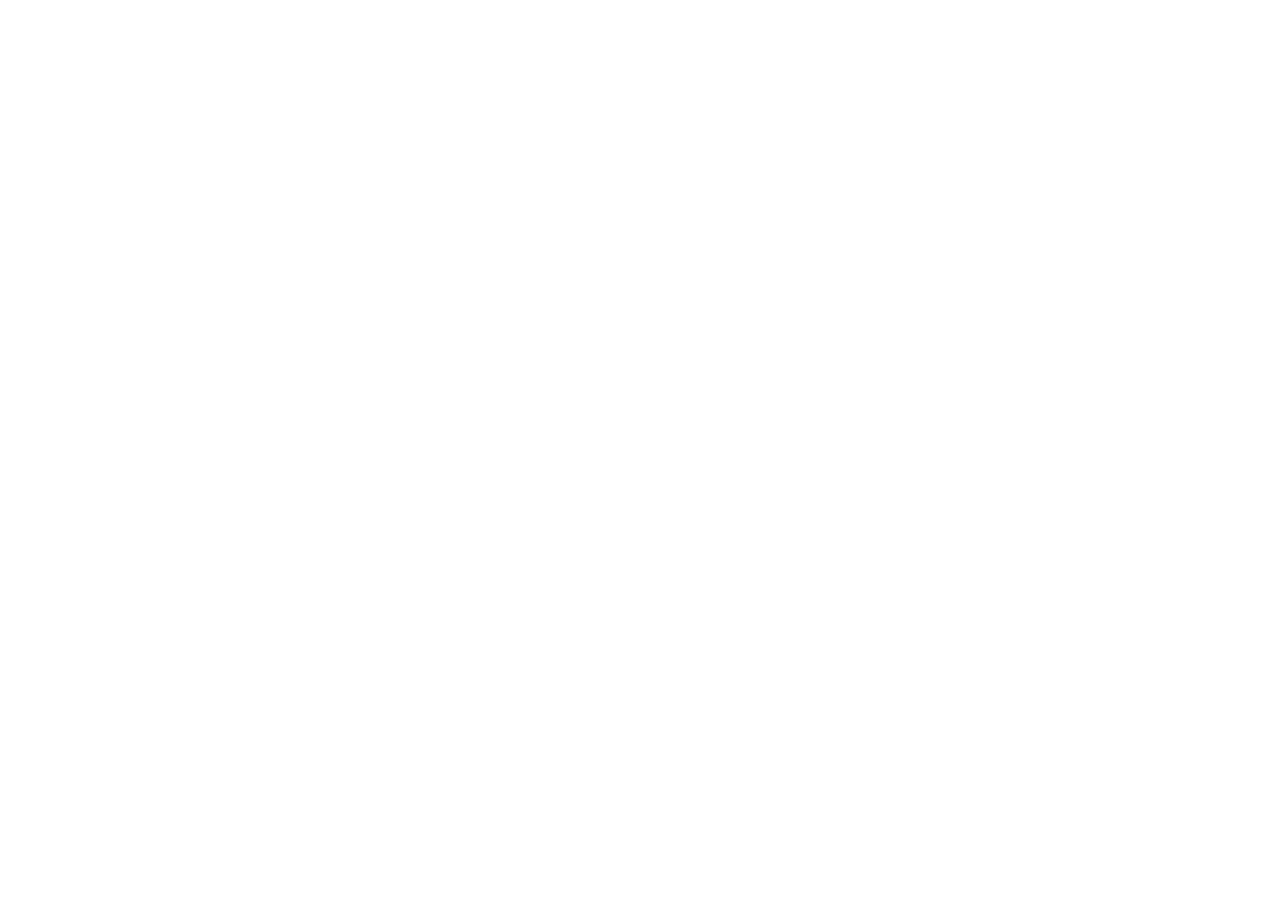
==== index.html @ e1b60e3f "Updates" ====
<!doctype html><html lang="ga"><head><meta charset="utf-8"/><meta name="viewport" content="width=device-width,initial-scale=1,minimum-scale=1"/><title>Foclach</title><link rel="manifest" href="https://lindakeating.github.io/foclach/manifest.json"><meta property="og:title" content="Foclach"><meta property="og:type" content="article"/><meta property="og:description" content="Cluiche Focal"><meta property="og:image" content="https://lindakeating.github.io/foclach/foclach-twitter.png"><meta property="og:url" content="https://lindakeating.github.io/foclach/"><meta name="twitter:card" content="summary_large_image"><meta name="twitter:card" content="summary_large_image"><meta name="twitter:site" content="@Linda_Keating"><meta name="twitter:creator" content="@Linda_Keating"><meta name="twitter:title" content="Foclach"><meta name="twitter:description" content="Cluiche focal"><meta name="twitter:image" content="https://lindakeating.github.io/foclach/foclach-twitter.png"><meta name="theme-color" content="#1A5F7A"/><link rel="apple-touch-icon" sizes="180x180" href="/foclach/apple-touch-icon.png"><link rel="icon" type="image/png" sizes="32x32" href="/foclach/favicon-16x16.png"><link rel="icon" type="image/png" sizes="16x16" href="/foclach/favicon-32x32.png"><link rel="mask-icon" href="/foclach/safari-pinned-tab.svg" color="#5bbad5"><meta name="msapplication-TileColor" content="#ffc40d"><meta name="msapplication-config" content="https://lindakeating.github.io/foclach/browserconfig.xml"/><link href="https://fonts.cdnfonts.com/css/futura?v=2" rel="stylesheet"><script defer="defer" data-domain="lindakeating.github.io/foclach/" src="https://plausible.io/js/plausible.js"></script><script src="https://cdnjs.cloudflare.com/ajax/libs/jquery/3.6.0/jquery.min.js"></script><script defer="defer" data-domain="lindakeating.github.io/foclach" src="https://plausible.io/js/plausible.js"></script><script type="text/javascript" src="https://www.teanglann.ie/cab/cab.js"></script><script defer="defer" src="/foclach/static/js/main.0610f108.js"></script><link href="/foclach/static/css/main.ec34e9f6.css" rel="stylesheet"></head><body><noscript>Caithfidh Javascript a bheith ag obair chun an suíomh seo a rith</noscript><div id="root"></div></body></html>
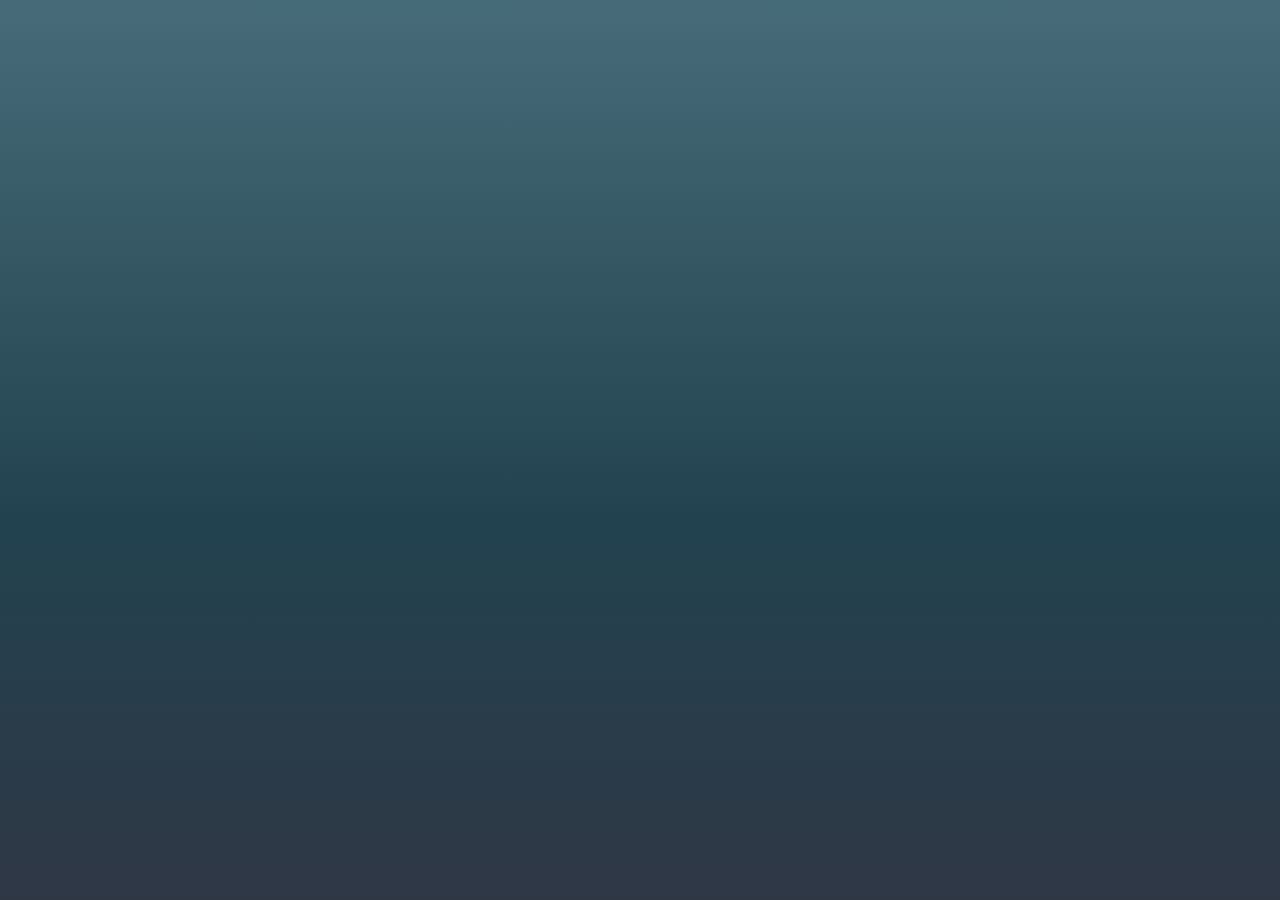
==== commit a38a892f: "Updates" ====
--- a/index.html
+++ b/index.html
@@ -1 +1 @@
-<!doctype html><html lang="ga"><head><meta charset="utf-8"/><meta name="viewport" content="width=device-width,initial-scale=1,minimum-scale=1"/><title>Foclach</title><link rel="manifest" href="https://lindakeating.github.io/foclach/manifest.json"><meta property="og:title" content="Foclach"><meta property="og:type" content="article"/><meta property="og:description" content="Cluiche Focal"><meta property="og:image" content="https://lindakeating.github.io/foclach/foclach-twitter.png"><meta property="og:url" content="https://lindakeating.github.io/foclach/"><meta name="twitter:card" content="summary_large_image"><meta name="twitter:card" content="summary_large_image"><meta name="twitter:site" content="@Linda_Keating"><meta name="twitter:creator" content="@Linda_Keating"><meta name="twitter:title" content="Foclach"><meta name="twitter:description" content="Cluiche focal"><meta name="twitter:image" content="https://lindakeating.github.io/foclach/foclach-twitter.png"><meta name="theme-color" content="#1A5F7A"/><link rel="apple-touch-icon" sizes="180x180" href="/foclach/apple-touch-icon.png"><link rel="icon" type="image/png" sizes="32x32" href="/foclach/favicon-16x16.png"><link rel="icon" type="image/png" sizes="16x16" href="/foclach/favicon-32x32.png"><link rel="mask-icon" href="/foclach/safari-pinned-tab.svg" color="#5bbad5"><meta name="msapplication-TileColor" content="#ffc40d"><meta name="msapplication-config" content="https://lindakeating.github.io/foclach/browserconfig.xml"/><link href="https://fonts.cdnfonts.com/css/futura?v=2" rel="stylesheet"><script defer="defer" data-domain="lindakeating.github.io/foclach/" src="https://plausible.io/js/plausible.js"></script><script src="https://cdnjs.cloudflare.com/ajax/libs/jquery/3.6.0/jquery.min.js"></script><script defer="defer" data-domain="lindakeating.github.io/foclach" src="https://plausible.io/js/plausible.js"></script><script type="text/javascript" src="https://www.teanglann.ie/cab/cab.js"></script><script defer="defer" src="/foclach/static/js/main.0610f108.js"></script><link href="/foclach/static/css/main.ec34e9f6.css" rel="stylesheet"></head><body><noscript>Caithfidh Javascript a bheith ag obair chun an suíomh seo a rith</noscript><div id="root"></div></body></html>+<!doctype html><html lang="ga"><head><meta charset="utf-8"/><meta name="viewport" content="width=device-width,initial-scale=1,minimum-scale=1"/><title>Foclach</title><link rel="manifest" href="/manifest.json"><meta property="og:title" content="Foclach"><meta property="og:type" content="article"/><meta property="og:description" content="Leagan Gaeilge den chluiche Wordle dar teideal Foclach"><meta property="og:image" content="https://lindakeating.github.io/foclach/foclach-twitter.png"><meta property="og:url" content="https://lindakeating.github.io/foclach/"><meta name="twitter:card" content="summary_large_image"><meta name="twitter:card" content="summary_large_image"><meta name="twitter:site" content="@Linda_Keating"><meta name="twitter:creator" content="@Linda_Keating"><meta name="twitter:title" content="Foclach"><meta name="twitter:description" content="Leagan Gaeilge den chluiche Wordle dar teideal Foclach"><meta name="twitter:image" content="https://lindakeating.github.io/foclach/foclach-twitter.png"><meta name="theme-color" content="#1A5F7A"/><link rel="apple-touch-icon" sizes="180x180" href="/apple-touch-icon.png"><link rel="icon" type="image/png" sizes="32x32" href="/favicon-16x16.png"><link rel="icon" type="image/png" sizes="16x16" href="/favicon-32x32.png"><link rel="mask-icon" href="/safari-pinned-tab.svg" color="#5bbad5"><meta name="msapplication-TileColor" content="#ffc40d"><meta name="msapplication-config" content="/browserconfig.xml"/><meta name="description" content="Leagan Gaeilge den chluiche Wordle dar teideal Foclach.  An Irish language version of the game Wordle. Original game created by Josh Wardle, adapted here to Gaeilge by Linda Keating"/><link href="https://fonts.cdnfonts.com/css/futura?v=2" rel="stylesheet"><script defer="defer" data-domain="lindakeating.github.io/foclach/" src="https://plausible.io/js/plausible.js"></script><script src="https://cdnjs.cloudflare.com/ajax/libs/jquery/3.6.0/jquery.min.js"></script><script defer="defer" data-domain="lindakeating.github.io/foclach" src="https://plausible.io/js/plausible.js"></script><script defer="defer" data-domain="foclach.com" src="https://plausible.io/js/plausible.js"></script><script type="text/javascript" src="https://www.teanglann.ie/cab/cab.js"></script><script defer="defer" src="./static/js/main.0e8b8aeb.js"></script><link href="./static/css/main.d2aabdbb.css" rel="stylesheet"></head><body><noscript>Caithfidh Javascript a bheith ag obair chun an suíomh seo a rith</noscript><div id="root"></div></body></html>--- a/static/css/main.d2aabdbb.css
+++ b/static/css/main.d2aabdbb.css
@@ -0,0 +1,5 @@
+@import url(https://fonts.googleapis.com/css2?family=Righteous&display=swap);@import url(https://fonts.cdnfonts.com/css/futura?v=2);
+/*
+! tailwindcss v3.0.1 | MIT License | https://tailwindcss.com
+*/*,:after,:before{border:0 solid;box-sizing:border-box}:after,:before{--tw-content:""}html{-webkit-text-size-adjust:100%;font-family:ui-sans-serif,system-ui,-apple-system,BlinkMacSystemFont,Segoe UI,Roboto,Helvetica Neue,Arial,Noto Sans,sans-serif,Apple Color Emoji,Segoe UI Emoji,Segoe UI Symbol,Noto Color Emoji;line-height:1.5;-moz-tab-size:4;tab-size:4}body{line-height:inherit;margin:0}hr{border-top-width:1px;color:inherit;height:0}abbr[title]{-webkit-text-decoration:underline dotted;text-decoration:underline dotted}h1,h2,h3,h4,h5,h6{font-size:inherit;font-weight:inherit}a{color:inherit;text-decoration:inherit}b,strong{font-weight:bolder}code,kbd,pre,samp{font-family:ui-monospace,SFMono-Regular,Menlo,Monaco,Consolas,Liberation Mono,Courier New,monospace;font-size:1em}small{font-size:80%}sub,sup{font-size:75%;line-height:0;position:relative;vertical-align:baseline}sub{bottom:-.25em}sup{top:-.5em}table{border-collapse:collapse;border-color:inherit;text-indent:0}button,input,optgroup,select,textarea{color:inherit;font-family:inherit;font-size:100%;line-height:inherit;margin:0;padding:0}button,select{text-transform:none}[type=button],[type=reset],[type=submit],button{-webkit-appearance:button;background-color:transparent;background-image:none}:-moz-focusring{outline:auto}:-moz-ui-invalid{box-shadow:none}progress{vertical-align:baseline}::-webkit-inner-spin-button,::-webkit-outer-spin-button{height:auto}[type=search]{-webkit-appearance:textfield;outline-offset:-2px}::-webkit-search-decoration{-webkit-appearance:none}::-webkit-file-upload-button{-webkit-appearance:button;font:inherit}summary{display:list-item}blockquote,dd,dl,figure,h1,h2,h3,h4,h5,h6,hr,p,pre{margin:0}fieldset{margin:0}fieldset,legend{padding:0}menu,ol,ul{list-style:none;margin:0;padding:0}textarea{resize:vertical}input::-webkit-input-placeholder,textarea::-webkit-input-placeholder{color:#9ca3af;opacity:1}input:-ms-input-placeholder,textarea:-ms-input-placeholder{color:#9ca3af;opacity:1}input::placeholder,textarea::placeholder{color:#9ca3af;opacity:1}[role=button],button{cursor:pointer}:disabled{cursor:default}audio,canvas,embed,iframe,img,object,svg,video{display:block;vertical-align:middle}img,video{height:auto;max-width:100%}[hidden]{display:none}.container{width:100%}@media (min-width:321px){.container{max-width:321px}}@media (min-width:475px){.container{max-width:475px}}@media (min-width:640px){.container{max-width:640px}}@media (min-width:768px){.container{max-width:768px}}@media (min-width:1024px){.container{max-width:1024px}}@media (min-width:1280px){.container{max-width:1280px}}@media (min-width:1536px){.container{max-width:1536px}}@font-face{font-family:Ranade;src:url(../../static/media/Ranade-Variable.bb177f94a709e8e8f396.ttf) format("ttf")}*,body{-webkit-font-smoothing:antialiased;-moz-osx-font-smoothing:grayscale;box-sizing:border-box;font-family:Ranade,-apple-system,BlinkMacSystemFont,Segoe UI,Roboto,Oxygen,Ubuntu,Cantarell,Fira Sans,Droid Sans,Helvetica Neue,sans-serif;margin:0}code{font-family:source-code-pro,Menlo,Monaco,Consolas,Courier New,monospace}#root,body,html{overscroll-behavior-y:none}#root,#root>div,body,html{height:100%}body{background:linear-gradient(0deg,#2f3745,#22424f 42%,rgba(70,107,120,.995));color:#fff}.h-fill{height:120vh;max-height:-webkit-fill-available}.font-righteous{font-family:Righteous,cursive}.letterTile{align-items:center;background-color:rgba(32,25,25,.6);border-radius:6px;color:#fff;display:inline-flex;font-size:2rem;font-weight:700;justify-content:center;line-height:2rem;vertical-align:middle}.keyboardButton,.letterTile{font-size:25px;font-weight:700}.keyboardButton{height:8vw;max-height:60px;width:10vw}.TomhasButton{min-width:100px;width:20vw}.letterTile{height:15vw;width:18%}.appContainer{display:flex;flex-direction:column;height:100%;margin:0 auto;max-width:500px;padding-left:16px;padding-right:16px}.shadow{box-shadow:inset 0 0 10px #666}body{background-color:#faebd7}.dark{color:#fff}a{-webkit-text-decoration:#0c0c0b underline;text-decoration:#0c0c0b underline}.dark a{-webkit-text-decoration:#faebd7 underline;text-decoration:#faebd7 underline}.gameStats,.keyboardContainer{height:140px;margin-bottom:.5rem;width:100%}.gameStats{display:flex;padding:12px}.stat{text-align:center;width:50%}.endGameButtons{align-items:center;display:flex;justify-content:space-around}.endGameButton{background-color:#c3ac14;border:1px solid transparent;border-radius:.25rem;color:#2f3745;font-size:1.2em;font-weight:700;padding:.375rem .75rem;width:inherit}.shareButton{background-color:grey;color:#fff;margin-right:16px}.shareButton:disabled{background-color:#80808045;color:#80808045}.number{font-size:xx-large}.keyboardRow{display:flex;margin:0 auto 8px;width:100%}.keyboardButton{-webkit-tap-highlight-color:rgba(0,0,0,.3);align-items:center;background-color:rgba(32,25,25,.6);border:0;border-radius:4px;color:#fff;cursor:pointer;display:flex;flex:1 1;font-family:inherit;font-size:x-large;font-weight:400;height:40px;justify-content:center;margin:0 6px 0 0;max-width:10%;padding:0;text-transform:lowercase;-webkit-user-select:none;-ms-user-select:none;user-select:none;width:30px}.rightLetterWrongPlace{background-color:#ba7a39;border:2px dashed #fff}.rightLetterRightPlace,.rightLetterWrongPlace{transition-duration:.5s;transition-property:"background-color" border}.rightLetterRightPlace{background-color:#6aaa64;border:2px solid #fff}.delay0{transition-delay:.5s}.delay1{transition-delay:1s}.delay2{transition-delay:1.5s}.delay3{transition-delay:2s}.delay4{transition-delay:2.5s}@-webkit-keyframes rightLetterRightPlace{0%{background-color:#6aaa64;border:2px solid #fff}}@keyframes rightLetterRightPlace{0%{background-color:#6aaa64;border:2px solid #fff}}@-webkit-keyframes rightLetterWrongPlace{0%{background-color:#ba7a39;border:2px dashed #fff}}@keyframes rightLetterWrongPlace{0%{background-color:#ba7a39;border:2px dashed #fff}}.wrongLetter{background-color:#9a9aa0;opacity:.8;transition-duration:.5s;transition-property:"background-color"}.invalidWordContainer{height:35px;max-width:344px;text-align:center}.submittedInvalidWord{-webkit-animation:shake-animation 4.72s ease;animation:shake-animation 4.72s ease;background-color:#715151;border-color:#532222;-webkit-transform-origin:50% 50%;transform-origin:50% 50%}.radio-btn{align-items:center;display:flex}.radio-btn input{margin-right:.5rem}@-webkit-keyframes shake-animation{0%{-webkit-transform:translate(0);transform:translate(0)}1.78571%{-webkit-transform:translate(5px);transform:translate(5px)}3.57143%{-webkit-transform:translate(0);transform:translate(0)}5.35714%{-webkit-transform:translate(5px);transform:translate(5px)}7.14286%{-webkit-transform:translate(0);transform:translate(0)}8.92857%{-webkit-transform:translate(5px);transform:translate(5px)}10.71429%{-webkit-transform:translate(0);transform:translate(0)}to{-webkit-transform:translate(0);transform:translate(0)}}@keyframes shake-animation{0%{-webkit-transform:translate(0);transform:translate(0)}1.78571%{-webkit-transform:translate(5px);transform:translate(5px)}3.57143%{-webkit-transform:translate(0);transform:translate(0)}5.35714%{-webkit-transform:translate(5px);transform:translate(5px)}7.14286%{-webkit-transform:translate(0);transform:translate(0)}8.92857%{-webkit-transform:translate(5px);transform:translate(5px)}10.71429%{-webkit-transform:translate(0);transform:translate(0)}to{-webkit-transform:translate(0);transform:translate(0)}}@-webkit-keyframes shake{0%{-webkit-transform:translate(10px)}20%{-webkit-transform:translate(-10px)}10%{-webkit-transform:translate(8px)}40%{-webkit-transform:translate(-8px)}50%{-webkit-transform:translate(4px)}60%{-webkit-transform:translate(-4px)}70%{-webkit-transform:translate(4px)}80%{-webkit-transform:translate(-2px)}0%{-webkit-transform:translate(2px)}to{-webkit-transform:translate(0)}}.icons{height:2rem;width:2rem}.appHeader{align-items:center;color:#fff;display:flex;height:72px;justify-content:space-between}.statisticIcon{margin-right:1rem}.siteTitle{color:#fff;font-family:Futura,sans-serif;font-size:3rem;font-weight:700}.gameContainer{align-items:center;display:flex;flex-grow:1;justify-content:center;overflow:hidden;overflow-y:scroll}.gameBoard{grid-gap:5px;background-color:rgba(32,25,25,.2);box-sizing:border-box;display:flex;flex-wrap:wrap;max-width:344px;padding-bottom:12px;padding-left:12px;padding-top:12px;width:90vw}.closeButton,.gitHubIcon{float:right;width:1.5em}.modalTitle{font-size:xx-large;margin-bottom:1em;text-align:center}.downloadAppContainer{margin-bottom:2em;margin-top:2em}.downloadTitle{font-size:large;margin-bottom:1em}.downloadBenefits{margin-left:1em}.downloadAppContainer .endGameButton,.infoModal-Container .endGameButton{margin-top:2em;width:100%}.infoModal-Rule{margin-bottom:1em}.gitHubLink{font-size:.8em;margin-top:3em}.endGameMode-StatisticNumber{-webkit-font-feature-settings:"pnum";font-feature-settings:"pnum";align-items:center;display:flex;font-size:36px;font-variant-numeric:proportional-nums;font-weight:400;justify-content:center;letter-spacing:.05em;text-align:center}.endGameMode-statisticContainer{flex:1 1;min-width:50%}.endGameModal-Header{align-items:baseline;display:flex;justify-content:space-between}.endGameModal-Header h1{padding-left:1rem}.endGameModal-Message{text-align:center}.endGameModal-Countdown,.endGameModal-Message,.endGameModal-ModeMessage,.endGameModal-Share,.endGameModal-Statistics,.endGameMode-GameModePicker{margin-bottom:2rem}.endGameMode-GameModePicker{padding-bottom:2rem}.radio-btn{padding-bottom:1rem}.endGameModal-Statistics{display:flex;flex-flow:wrap}.endGameMode-statisticContainer .label{align-items:center;display:flex;font-size:12px;justify-content:center;padding-left:1rem;padding-right:1rem;text-align:center}h1{font-size:16px;font-weight:700;letter-spacing:.5px;margin-bottom:10px;text-align:center;text-transform:uppercase}.CountdownTimer{-webkit-font-feature-settings:"pnum";font-feature-settings:"pnum";align-items:center;display:flex;font-size:36px;font-variant-numeric:proportional-nums;font-weight:400;justify-content:center;letter-spacing:.05em;text-align:center}.Toastify__toast-theme--light.infoToast{background:#4b7d8f;color:#fff}.is-flipped{-webkit-animation:column;animation:column;-webkit-animation-delay:5s;animation-delay:5s;-webkit-animation-duration:1s;animation-duration:1s}.is-flipped>span{-webkit-animation:column;animation:column}.is-flippedColumn0,.is-flippedColumn0>span{-webkit-animation:column;animation:column;-webkit-animation-delay:0s;animation-delay:0s;-webkit-animation-duration:.5s;animation-duration:.5s;-webkit-animation-timing-function:ease-in;animation-timing-function:ease-in}.is-flippedColumn1,.is-flippedColumn1>span{-webkit-animation:column;animation:column;-webkit-animation-delay:.5s;animation-delay:.5s;-webkit-animation-duration:.5s;animation-duration:.5s;-webkit-animation-timing-function:ease-in;animation-timing-function:ease-in}.is-flippedColumn2,.is-flippedColumn2>span{-webkit-animation:column;animation:column;-webkit-animation-delay:1s;animation-delay:1s;-webkit-animation-duration:.5s;animation-duration:.5s;-webkit-animation-timing-function:ease-in;animation-timing-function:ease-in}.is-flippedColumn3,.is-flippedColumn3>span{-webkit-animation:column;animation:column;-webkit-animation-delay:1.5s;animation-delay:1.5s;-webkit-animation-duration:.5s;animation-duration:.5s;-webkit-animation-timing-function:ease-in;animation-timing-function:ease-in}.is-flippedColumn4,.is-flippedColumn4>span{-webkit-animation:column;animation:column;-webkit-animation-delay:2s;animation-delay:2s;-webkit-animation-duration:.5s;animation-duration:.5s;-webkit-animation-timing-function:ease-in;animation-timing-function:ease-in}.is-flippedColumn5,.is-flippedColumn5>span{-webkit-animation:column;animation:column;-webkit-animation-delay:2.5s;animation-delay:2.5s;-webkit-animation-duration:.5s;animation-duration:.5s;-webkit-animation-timing-function:ease-in;animation-timing-function:ease-in}@-webkit-keyframes column{80%{-webkit-transform:rotateY(90deg);transform:rotateY(90deg)}}@keyframes column{80%{-webkit-transform:rotateY(90deg);transform:rotateY(90deg)}}@media (min-width:500px){.letterTile{max-height:60px;max-width:60px}.keyboardContainer{height:190px;margin:0 auto;max-width:600px}.keyboardButton{height:48px;width:40px}}@media (max-height:736px){.letterTile{height:14vw}.appHeader{height:40px}.siteTitle{font-size:2em}}:root{--toastify-color-light:#fff;--toastify-color-dark:#121212;--toastify-color-info:#3498db;--toastify-color-success:#07bc0c;--toastify-color-warning:#f1c40f;--toastify-color-error:#e74c3c;--toastify-color-transparent:hsla(0,0%,100%,.7);--toastify-icon-color-info:var(--toastify-color-info);--toastify-icon-color-success:var(--toastify-color-success);--toastify-icon-color-warning:var(--toastify-color-warning);--toastify-icon-color-error:var(--toastify-color-error);--toastify-toast-width:320px;--toastify-toast-background:#fff;--toastify-toast-min-height:64px;--toastify-toast-max-height:800px;--toastify-font-family:sans-serif;--toastify-z-index:9999;--toastify-text-color-light:#757575;--toastify-text-color-dark:#fff;--toastify-text-color-info:#fff;--toastify-text-color-success:#fff;--toastify-text-color-warning:#fff;--toastify-text-color-error:#fff;--toastify-spinner-color:#616161;--toastify-spinner-color-empty-area:#e0e0e0;--toastify-color-progress-light:linear-gradient(90deg,#4cd964,#5ac8fa,#007aff,#34aadc,#5856d6,#ff2d55);--toastify-color-progress-dark:#bb86fc;--toastify-color-progress-info:var(--toastify-color-info);--toastify-color-progress-success:var(--toastify-color-success);--toastify-color-progress-warning:var(--toastify-color-warning);--toastify-color-progress-error:var(--toastify-color-error)}.Toastify__toast-container{box-sizing:border-box;color:#fff;padding:4px;position:fixed;-webkit-transform:translate3d(0,0,9999 px);-webkit-transform:translate3d(0,0,var(--toastify-z-index) px);width:320px;width:var(--toastify-toast-width);z-index:9999;z-index:var(--toastify-z-index)}.Toastify__toast-container--top-left{left:1em;top:1em}.Toastify__toast-container--top-center{left:50%;top:1em;-webkit-transform:translateX(-50%);transform:translateX(-50%)}.Toastify__toast-container--top-right{right:1em;top:1em}.Toastify__toast-container--bottom-left{bottom:1em;left:1em}.Toastify__toast-container--bottom-center{bottom:1em;left:50%;-webkit-transform:translateX(-50%);transform:translateX(-50%)}.Toastify__toast-container--bottom-right{bottom:1em;right:1em}@media only screen and (max-width:480px){.Toastify__toast-container{left:0;margin:0;padding:0;width:100vw}.Toastify__toast-container--top-center,.Toastify__toast-container--top-left,.Toastify__toast-container--top-right{top:0;-webkit-transform:translateX(0);transform:translateX(0)}.Toastify__toast-container--bottom-center,.Toastify__toast-container--bottom-left,.Toastify__toast-container--bottom-right{bottom:0;-webkit-transform:translateX(0);transform:translateX(0)}.Toastify__toast-container--rtl{left:auto;right:0}}.Toastify__toast{border-radius:4px;box-shadow:0 1px 10px 0 rgba(0,0,0,.1),0 2px 15px 0 rgba(0,0,0,.05);box-sizing:border-box;cursor:pointer;direction:ltr;display:flex;font-family:sans-serif;font-family:var(--toastify-font-family);justify-content:space-between;margin-bottom:1rem;max-height:800px;max-height:var(--toastify-toast-max-height);min-height:64px;min-height:var(--toastify-toast-min-height);overflow:hidden;padding:8px;position:relative}.Toastify__toast--rtl{direction:rtl}.Toastify__toast-body{align-items:center;display:flex;flex:1 1 auto;margin:auto 0;padding:6px}.Toastify__toast-body>div:last-child{flex:1 1}.Toastify__toast-icon{-webkit-margin-end:10px;display:flex;flex-shrink:0;margin-inline-end:10px;width:20px}.Toastify--animate{-webkit-animation-duration:.7s;animation-duration:.7s;-webkit-animation-fill-mode:both;animation-fill-mode:both}.Toastify--animate-icon{-webkit-animation-duration:.3s;animation-duration:.3s;-webkit-animation-fill-mode:both;animation-fill-mode:both}@media only screen and (max-width:480px){.Toastify__toast{border-radius:0;margin-bottom:0}}.Toastify__toast-theme--dark{background:#121212;background:var(--toastify-color-dark);color:#fff;color:var(--toastify-text-color-dark)}.Toastify__toast-theme--colored.Toastify__toast--default,.Toastify__toast-theme--light{background:#fff;background:var(--toastify-color-light);color:#757575;color:var(--toastify-text-color-light)}.Toastify__toast-theme--colored.Toastify__toast--info{background:#3498db;background:var(--toastify-color-info);color:#fff;color:var(--toastify-text-color-info)}.Toastify__toast-theme--colored.Toastify__toast--success{background:#07bc0c;background:var(--toastify-color-success);color:#fff;color:var(--toastify-text-color-success)}.Toastify__toast-theme--colored.Toastify__toast--warning{background:#f1c40f;background:var(--toastify-color-warning);color:#fff;color:var(--toastify-text-color-warning)}.Toastify__toast-theme--colored.Toastify__toast--error{background:#e74c3c;background:var(--toastify-color-error);color:#fff;color:var(--toastify-text-color-error)}.Toastify__progress-bar-theme--light{background:linear-gradient(90deg,#4cd964,#5ac8fa,#007aff,#34aadc,#5856d6,#ff2d55);background:var(--toastify-color-progress-light)}.Toastify__progress-bar-theme--dark{background:#bb86fc;background:var(--toastify-color-progress-dark)}.Toastify__progress-bar--info{background:#3498db;background:var(--toastify-color-progress-info)}.Toastify__progress-bar--success{background:#07bc0c;background:var(--toastify-color-progress-success)}.Toastify__progress-bar--warning{background:#f1c40f;background:var(--toastify-color-progress-warning)}.Toastify__progress-bar--error{background:#e74c3c;background:var(--toastify-color-progress-error)}.Toastify__progress-bar-theme--colored.Toastify__progress-bar--error,.Toastify__progress-bar-theme--colored.Toastify__progress-bar--info,.Toastify__progress-bar-theme--colored.Toastify__progress-bar--success,.Toastify__progress-bar-theme--colored.Toastify__progress-bar--warning{background:hsla(0,0%,100%,.7);background:var(--toastify-color-transparent)}.Toastify__close-button{align-self:flex-start;background:transparent;border:none;color:#fff;cursor:pointer;opacity:.7;outline:none;padding:0;transition:.3s ease}.Toastify__close-button--light{color:#000;opacity:.3}.Toastify__close-button>svg{fill:currentColor;height:16px;width:14px}.Toastify__close-button:focus,.Toastify__close-button:hover{opacity:1}@-webkit-keyframes Toastify__trackProgress{0%{-webkit-transform:scaleX(1);transform:scaleX(1)}to{-webkit-transform:scaleX(0);transform:scaleX(0)}}@keyframes Toastify__trackProgress{0%{-webkit-transform:scaleX(1);transform:scaleX(1)}to{-webkit-transform:scaleX(0);transform:scaleX(0)}}.Toastify__progress-bar{bottom:0;height:5px;left:0;opacity:.7;position:absolute;-webkit-transform-origin:left;transform-origin:left;width:100%;z-index:9999;z-index:var(--toastify-z-index)}.Toastify__progress-bar--animated{-webkit-animation:Toastify__trackProgress linear 1 forwards;animation:Toastify__trackProgress linear 1 forwards}.Toastify__progress-bar--controlled{transition:-webkit-transform .2s;transition:transform .2s;transition:transform .2s,-webkit-transform .2s}.Toastify__progress-bar--rtl{left:auto;right:0;-webkit-transform-origin:right;transform-origin:right}.Toastify__spinner{-webkit-animation:Toastify__spin .65s linear infinite;animation:Toastify__spin .65s linear infinite;border:2px solid #e0e0e0;border-color:var(--toastify-spinner-color-empty-area);border-radius:100%;border-right:2px solid var(--toastify-spinner-color);box-sizing:border-box;height:20px;width:20px}@-webkit-keyframes Toastify__bounceInRight{0%,60%,75%,90%,to{-webkit-animation-timing-function:cubic-bezier(.215,.61,.355,1);animation-timing-function:cubic-bezier(.215,.61,.355,1)}0%{opacity:0;-webkit-transform:translate3d(3000px,0,0);transform:translate3d(3000px,0,0)}60%{opacity:1;-webkit-transform:translate3d(-25px,0,0);transform:translate3d(-25px,0,0)}75%{-webkit-transform:translate3d(10px,0,0);transform:translate3d(10px,0,0)}90%{-webkit-transform:translate3d(-5px,0,0);transform:translate3d(-5px,0,0)}to{-webkit-transform:none;transform:none}}@keyframes Toastify__bounceInRight{0%,60%,75%,90%,to{-webkit-animation-timing-function:cubic-bezier(.215,.61,.355,1);animation-timing-function:cubic-bezier(.215,.61,.355,1)}0%{opacity:0;-webkit-transform:translate3d(3000px,0,0);transform:translate3d(3000px,0,0)}60%{opacity:1;-webkit-transform:translate3d(-25px,0,0);transform:translate3d(-25px,0,0)}75%{-webkit-transform:translate3d(10px,0,0);transform:translate3d(10px,0,0)}90%{-webkit-transform:translate3d(-5px,0,0);transform:translate3d(-5px,0,0)}to{-webkit-transform:none;transform:none}}@-webkit-keyframes Toastify__bounceOutRight{20%{opacity:1;-webkit-transform:translate3d(-20px,0,0);transform:translate3d(-20px,0,0)}to{opacity:0;-webkit-transform:translate3d(2000px,0,0);transform:translate3d(2000px,0,0)}}@keyframes Toastify__bounceOutRight{20%{opacity:1;-webkit-transform:translate3d(-20px,0,0);transform:translate3d(-20px,0,0)}to{opacity:0;-webkit-transform:translate3d(2000px,0,0);transform:translate3d(2000px,0,0)}}@-webkit-keyframes Toastify__bounceInLeft{0%,60%,75%,90%,to{-webkit-animation-timing-function:cubic-bezier(.215,.61,.355,1);animation-timing-function:cubic-bezier(.215,.61,.355,1)}0%{opacity:0;-webkit-transform:translate3d(-3000px,0,0);transform:translate3d(-3000px,0,0)}60%{opacity:1;-webkit-transform:translate3d(25px,0,0);transform:translate3d(25px,0,0)}75%{-webkit-transform:translate3d(-10px,0,0);transform:translate3d(-10px,0,0)}90%{-webkit-transform:translate3d(5px,0,0);transform:translate3d(5px,0,0)}to{-webkit-transform:none;transform:none}}@keyframes Toastify__bounceInLeft{0%,60%,75%,90%,to{-webkit-animation-timing-function:cubic-bezier(.215,.61,.355,1);animation-timing-function:cubic-bezier(.215,.61,.355,1)}0%{opacity:0;-webkit-transform:translate3d(-3000px,0,0);transform:translate3d(-3000px,0,0)}60%{opacity:1;-webkit-transform:translate3d(25px,0,0);transform:translate3d(25px,0,0)}75%{-webkit-transform:translate3d(-10px,0,0);transform:translate3d(-10px,0,0)}90%{-webkit-transform:translate3d(5px,0,0);transform:translate3d(5px,0,0)}to{-webkit-transform:none;transform:none}}@-webkit-keyframes Toastify__bounceOutLeft{20%{opacity:1;-webkit-transform:translate3d(20px,0,0);transform:translate3d(20px,0,0)}to{opacity:0;-webkit-transform:translate3d(-2000px,0,0);transform:translate3d(-2000px,0,0)}}@keyframes Toastify__bounceOutLeft{20%{opacity:1;-webkit-transform:translate3d(20px,0,0);transform:translate3d(20px,0,0)}to{opacity:0;-webkit-transform:translate3d(-2000px,0,0);transform:translate3d(-2000px,0,0)}}@-webkit-keyframes Toastify__bounceInUp{0%,60%,75%,90%,to{-webkit-animation-timing-function:cubic-bezier(.215,.61,.355,1);animation-timing-function:cubic-bezier(.215,.61,.355,1)}0%{opacity:0;-webkit-transform:translate3d(0,3000px,0);transform:translate3d(0,3000px,0)}60%{opacity:1;-webkit-transform:translate3d(0,-20px,0);transform:translate3d(0,-20px,0)}75%{-webkit-transform:translate3d(0,10px,0);transform:translate3d(0,10px,0)}90%{-webkit-transform:translate3d(0,-5px,0);transform:translate3d(0,-5px,0)}to{-webkit-transform:translateZ(0);transform:translateZ(0)}}@keyframes Toastify__bounceInUp{0%,60%,75%,90%,to{-webkit-animation-timing-function:cubic-bezier(.215,.61,.355,1);animation-timing-function:cubic-bezier(.215,.61,.355,1)}0%{opacity:0;-webkit-transform:translate3d(0,3000px,0);transform:translate3d(0,3000px,0)}60%{opacity:1;-webkit-transform:translate3d(0,-20px,0);transform:translate3d(0,-20px,0)}75%{-webkit-transform:translate3d(0,10px,0);transform:translate3d(0,10px,0)}90%{-webkit-transform:translate3d(0,-5px,0);transform:translate3d(0,-5px,0)}to{-webkit-transform:translateZ(0);transform:translateZ(0)}}@-webkit-keyframes Toastify__bounceOutUp{20%{-webkit-transform:translate3d(0,-10px,0);transform:translate3d(0,-10px,0)}40%,45%{opacity:1;-webkit-transform:translate3d(0,20px,0);transform:translate3d(0,20px,0)}to{opacity:0;-webkit-transform:translate3d(0,-2000px,0);transform:translate3d(0,-2000px,0)}}@keyframes Toastify__bounceOutUp{20%{-webkit-transform:translate3d(0,-10px,0);transform:translate3d(0,-10px,0)}40%,45%{opacity:1;-webkit-transform:translate3d(0,20px,0);transform:translate3d(0,20px,0)}to{opacity:0;-webkit-transform:translate3d(0,-2000px,0);transform:translate3d(0,-2000px,0)}}@-webkit-keyframes Toastify__bounceInDown{0%,60%,75%,90%,to{-webkit-animation-timing-function:cubic-bezier(.215,.61,.355,1);animation-timing-function:cubic-bezier(.215,.61,.355,1)}0%{opacity:0;-webkit-transform:translate3d(0,-3000px,0);transform:translate3d(0,-3000px,0)}60%{opacity:1;-webkit-transform:translate3d(0,25px,0);transform:translate3d(0,25px,0)}75%{-webkit-transform:translate3d(0,-10px,0);transform:translate3d(0,-10px,0)}90%{-webkit-transform:translate3d(0,5px,0);transform:translate3d(0,5px,0)}to{-webkit-transform:none;transform:none}}@keyframes Toastify__bounceInDown{0%,60%,75%,90%,to{-webkit-animation-timing-function:cubic-bezier(.215,.61,.355,1);animation-timing-function:cubic-bezier(.215,.61,.355,1)}0%{opacity:0;-webkit-transform:translate3d(0,-3000px,0);transform:translate3d(0,-3000px,0)}60%{opacity:1;-webkit-transform:translate3d(0,25px,0);transform:translate3d(0,25px,0)}75%{-webkit-transform:translate3d(0,-10px,0);transform:translate3d(0,-10px,0)}90%{-webkit-transform:translate3d(0,5px,0);transform:translate3d(0,5px,0)}to{-webkit-transform:none;transform:none}}@-webkit-keyframes Toastify__bounceOutDown{20%{-webkit-transform:translate3d(0,10px,0);transform:translate3d(0,10px,0)}40%,45%{opacity:1;-webkit-transform:translate3d(0,-20px,0);transform:translate3d(0,-20px,0)}to{opacity:0;-webkit-transform:translate3d(0,2000px,0);transform:translate3d(0,2000px,0)}}@keyframes Toastify__bounceOutDown{20%{-webkit-transform:translate3d(0,10px,0);transform:translate3d(0,10px,0)}40%,45%{opacity:1;-webkit-transform:translate3d(0,-20px,0);transform:translate3d(0,-20px,0)}to{opacity:0;-webkit-transform:translate3d(0,2000px,0);transform:translate3d(0,2000px,0)}}.Toastify__bounce-enter--bottom-left,.Toastify__bounce-enter--top-left{-webkit-animation-name:Toastify__bounceInLeft;animation-name:Toastify__bounceInLeft}.Toastify__bounce-enter--bottom-right,.Toastify__bounce-enter--top-right{-webkit-animation-name:Toastify__bounceInRight;animation-name:Toastify__bounceInRight}.Toastify__bounce-enter--top-center{-webkit-animation-name:Toastify__bounceInDown;animation-name:Toastify__bounceInDown}.Toastify__bounce-enter--bottom-center{-webkit-animation-name:Toastify__bounceInUp;animation-name:Toastify__bounceInUp}.Toastify__bounce-exit--bottom-left,.Toastify__bounce-exit--top-left{-webkit-animation-name:Toastify__bounceOutLeft;animation-name:Toastify__bounceOutLeft}.Toastify__bounce-exit--bottom-right,.Toastify__bounce-exit--top-right{-webkit-animation-name:Toastify__bounceOutRight;animation-name:Toastify__bounceOutRight}.Toastify__bounce-exit--top-center{-webkit-animation-name:Toastify__bounceOutUp;animation-name:Toastify__bounceOutUp}.Toastify__bounce-exit--bottom-center{-webkit-animation-name:Toastify__bounceOutDown;animation-name:Toastify__bounceOutDown}@-webkit-keyframes Toastify__zoomIn{0%{opacity:0;-webkit-transform:scale3d(.3,.3,.3);transform:scale3d(.3,.3,.3)}50%{opacity:1}}@keyframes Toastify__zoomIn{0%{opacity:0;-webkit-transform:scale3d(.3,.3,.3);transform:scale3d(.3,.3,.3)}50%{opacity:1}}@-webkit-keyframes Toastify__zoomOut{0%{opacity:1}50%{opacity:0;-webkit-transform:scale3d(.3,.3,.3);transform:scale3d(.3,.3,.3)}to{opacity:0}}@keyframes Toastify__zoomOut{0%{opacity:1}50%{opacity:0;-webkit-transform:scale3d(.3,.3,.3);transform:scale3d(.3,.3,.3)}to{opacity:0}}.Toastify__zoom-enter{-webkit-animation-name:Toastify__zoomIn;animation-name:Toastify__zoomIn}.Toastify__zoom-exit{-webkit-animation-name:Toastify__zoomOut;animation-name:Toastify__zoomOut}@-webkit-keyframes Toastify__flipIn{0%{-webkit-animation-timing-function:ease-in;animation-timing-function:ease-in;opacity:0;-webkit-transform:perspective(400px) rotateX(90deg);transform:perspective(400px) rotateX(90deg)}40%{-webkit-animation-timing-function:ease-in;animation-timing-function:ease-in;-webkit-transform:perspective(400px) rotateX(-20deg);transform:perspective(400px) rotateX(-20deg)}60%{opacity:1;-webkit-transform:perspective(400px) rotateX(10deg);transform:perspective(400px) rotateX(10deg)}80%{-webkit-transform:perspective(400px) rotateX(-5deg);transform:perspective(400px) rotateX(-5deg)}to{-webkit-transform:perspective(400px);transform:perspective(400px)}}@keyframes Toastify__flipIn{0%{-webkit-animation-timing-function:ease-in;animation-timing-function:ease-in;opacity:0;-webkit-transform:perspective(400px) rotateX(90deg);transform:perspective(400px) rotateX(90deg)}40%{-webkit-animation-timing-function:ease-in;animation-timing-function:ease-in;-webkit-transform:perspective(400px) rotateX(-20deg);transform:perspective(400px) rotateX(-20deg)}60%{opacity:1;-webkit-transform:perspective(400px) rotateX(10deg);transform:perspective(400px) rotateX(10deg)}80%{-webkit-transform:perspective(400px) rotateX(-5deg);transform:perspective(400px) rotateX(-5deg)}to{-webkit-transform:perspective(400px);transform:perspective(400px)}}@-webkit-keyframes Toastify__flipOut{0%{-webkit-transform:perspective(400px);transform:perspective(400px)}30%{opacity:1;-webkit-transform:perspective(400px) rotateX(-20deg);transform:perspective(400px) rotateX(-20deg)}to{opacity:0;-webkit-transform:perspective(400px) rotateX(90deg);transform:perspective(400px) rotateX(90deg)}}@keyframes Toastify__flipOut{0%{-webkit-transform:perspective(400px);transform:perspective(400px)}30%{opacity:1;-webkit-transform:perspective(400px) rotateX(-20deg);transform:perspective(400px) rotateX(-20deg)}to{opacity:0;-webkit-transform:perspective(400px) rotateX(90deg);transform:perspective(400px) rotateX(90deg)}}.Toastify__flip-enter{-webkit-animation-name:Toastify__flipIn;animation-name:Toastify__flipIn}.Toastify__flip-exit{-webkit-animation-name:Toastify__flipOut;animation-name:Toastify__flipOut}@-webkit-keyframes Toastify__slideInRight{0%{-webkit-transform:translate3d(110%,0,0);transform:translate3d(110%,0,0);visibility:visible}to{-webkit-transform:translateZ(0);transform:translateZ(0)}}@keyframes Toastify__slideInRight{0%{-webkit-transform:translate3d(110%,0,0);transform:translate3d(110%,0,0);visibility:visible}to{-webkit-transform:translateZ(0);transform:translateZ(0)}}@-webkit-keyframes Toastify__slideInLeft{0%{-webkit-transform:translate3d(-110%,0,0);transform:translate3d(-110%,0,0);visibility:visible}to{-webkit-transform:translateZ(0);transform:translateZ(0)}}@keyframes Toastify__slideInLeft{0%{-webkit-transform:translate3d(-110%,0,0);transform:translate3d(-110%,0,0);visibility:visible}to{-webkit-transform:translateZ(0);transform:translateZ(0)}}@-webkit-keyframes Toastify__slideInUp{0%{-webkit-transform:translate3d(0,110%,0);transform:translate3d(0,110%,0);visibility:visible}to{-webkit-transform:translateZ(0);transform:translateZ(0)}}@keyframes Toastify__slideInUp{0%{-webkit-transform:translate3d(0,110%,0);transform:translate3d(0,110%,0);visibility:visible}to{-webkit-transform:translateZ(0);transform:translateZ(0)}}@-webkit-keyframes Toastify__slideInDown{0%{-webkit-transform:translate3d(0,-110%,0);transform:translate3d(0,-110%,0);visibility:visible}to{-webkit-transform:translateZ(0);transform:translateZ(0)}}@keyframes Toastify__slideInDown{0%{-webkit-transform:translate3d(0,-110%,0);transform:translate3d(0,-110%,0);visibility:visible}to{-webkit-transform:translateZ(0);transform:translateZ(0)}}@-webkit-keyframes Toastify__slideOutRight{0%{-webkit-transform:translateZ(0);transform:translateZ(0)}to{-webkit-transform:translate3d(110%,0,0);transform:translate3d(110%,0,0);visibility:hidden}}@keyframes Toastify__slideOutRight{0%{-webkit-transform:translateZ(0);transform:translateZ(0)}to{-webkit-transform:translate3d(110%,0,0);transform:translate3d(110%,0,0);visibility:hidden}}@-webkit-keyframes Toastify__slideOutLeft{0%{-webkit-transform:translateZ(0);transform:translateZ(0)}to{-webkit-transform:translate3d(-110%,0,0);transform:translate3d(-110%,0,0);visibility:hidden}}@keyframes Toastify__slideOutLeft{0%{-webkit-transform:translateZ(0);transform:translateZ(0)}to{-webkit-transform:translate3d(-110%,0,0);transform:translate3d(-110%,0,0);visibility:hidden}}@-webkit-keyframes Toastify__slideOutDown{0%{-webkit-transform:translateZ(0);transform:translateZ(0)}to{-webkit-transform:translate3d(0,500px,0);transform:translate3d(0,500px,0);visibility:hidden}}@keyframes Toastify__slideOutDown{0%{-webkit-transform:translateZ(0);transform:translateZ(0)}to{-webkit-transform:translate3d(0,500px,0);transform:translate3d(0,500px,0);visibility:hidden}}@-webkit-keyframes Toastify__slideOutUp{0%{-webkit-transform:translateZ(0);transform:translateZ(0)}to{-webkit-transform:translate3d(0,-500px,0);transform:translate3d(0,-500px,0);visibility:hidden}}@keyframes Toastify__slideOutUp{0%{-webkit-transform:translateZ(0);transform:translateZ(0)}to{-webkit-transform:translate3d(0,-500px,0);transform:translate3d(0,-500px,0);visibility:hidden}}.Toastify__slide-enter--bottom-left,.Toastify__slide-enter--top-left{-webkit-animation-name:Toastify__slideInLeft;animation-name:Toastify__slideInLeft}.Toastify__slide-enter--bottom-right,.Toastify__slide-enter--top-right{-webkit-animation-name:Toastify__slideInRight;animation-name:Toastify__slideInRight}.Toastify__slide-enter--top-center{-webkit-animation-name:Toastify__slideInDown;animation-name:Toastify__slideInDown}.Toastify__slide-enter--bottom-center{-webkit-animation-name:Toastify__slideInUp;animation-name:Toastify__slideInUp}.Toastify__slide-exit--bottom-left,.Toastify__slide-exit--top-left{-webkit-animation-name:Toastify__slideOutLeft;animation-name:Toastify__slideOutLeft}.Toastify__slide-exit--bottom-right,.Toastify__slide-exit--top-right{-webkit-animation-name:Toastify__slideOutRight;animation-name:Toastify__slideOutRight}.Toastify__slide-exit--top-center{-webkit-animation-name:Toastify__slideOutUp;animation-name:Toastify__slideOutUp}.Toastify__slide-exit--bottom-center{-webkit-animation-name:Toastify__slideOutDown;animation-name:Toastify__slideOutDown}@-webkit-keyframes Toastify__spin{0%{-webkit-transform:rotate(0deg);transform:rotate(0deg)}to{-webkit-transform:rotate(1turn);transform:rotate(1turn)}}@keyframes Toastify__spin{0%{-webkit-transform:rotate(0deg);transform:rotate(0deg)}to{-webkit-transform:rotate(1turn);transform:rotate(1turn)}}
+/*# sourceMappingURL=main.d2aabdbb.css.map*/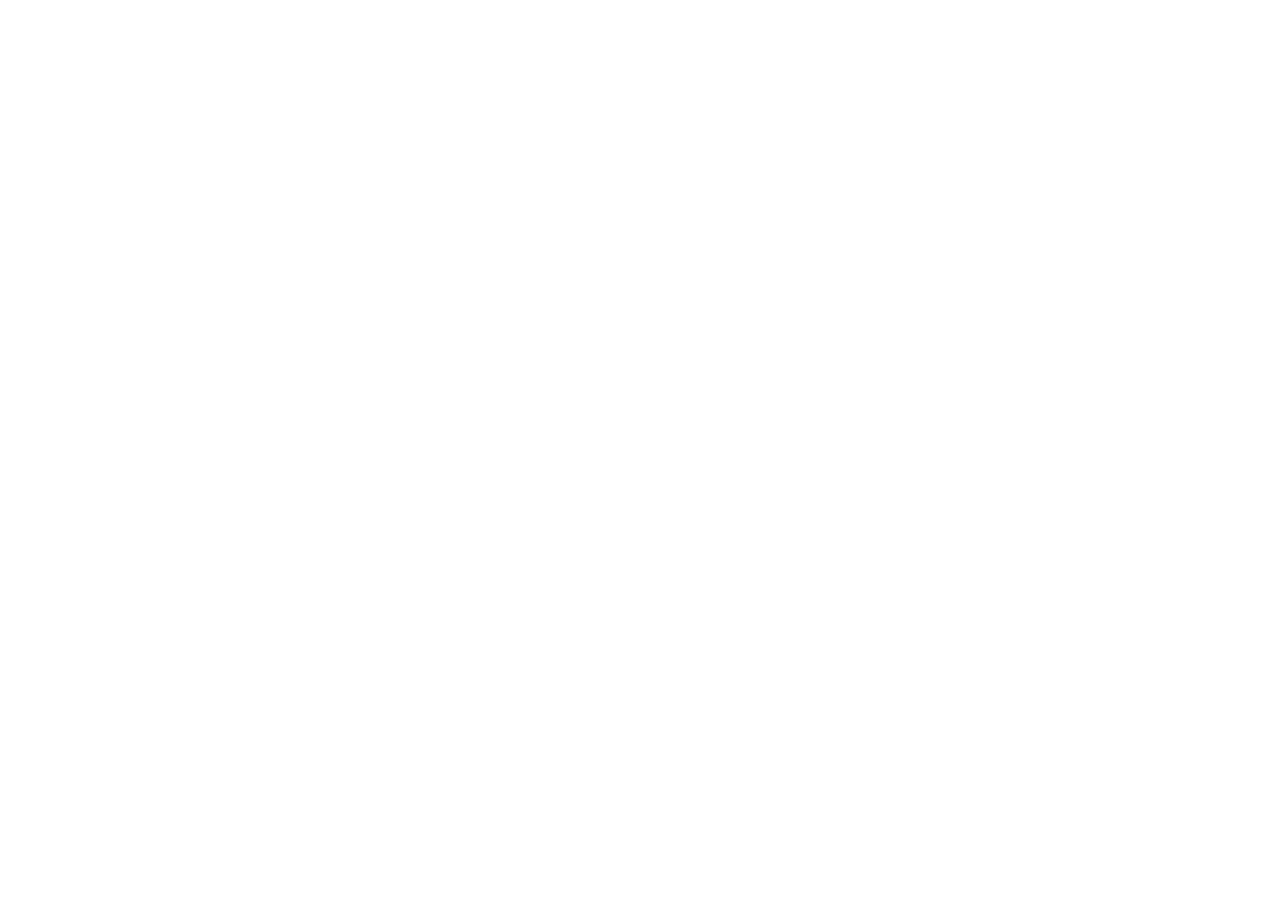
==== commit ccf838f9: "Updates" ====
--- a/index.html
+++ b/index.html
@@ -1 +1 @@
-<!doctype html><html lang="ga"><head><meta charset="utf-8"/><meta name="viewport" content="width=device-width,initial-scale=1,minimum-scale=1"/><title>Foclach</title><link rel="manifest" href="/manifest.json"><meta property="og:title" content="Foclach"><meta property="og:type" content="article"/><meta property="og:description" content="Leagan Gaeilge den chluiche Wordle dar teideal Foclach"><meta property="og:image" content="https://lindakeating.github.io/foclach/foclach-twitter.png"><meta property="og:url" content="https://lindakeating.github.io/foclach/"><meta name="twitter:card" content="summary_large_image"><meta name="twitter:card" content="summary_large_image"><meta name="twitter:site" content="@Linda_Keating"><meta name="twitter:creator" content="@Linda_Keating"><meta name="twitter:title" content="Foclach"><meta name="twitter:description" content="Leagan Gaeilge den chluiche Wordle dar teideal Foclach"><meta name="twitter:image" content="https://lindakeating.github.io/foclach/foclach-twitter.png"><meta name="theme-color" content="#1A5F7A"/><link rel="apple-touch-icon" sizes="180x180" href="/apple-touch-icon.png"><link rel="icon" type="image/png" sizes="32x32" href="/favicon-16x16.png"><link rel="icon" type="image/png" sizes="16x16" href="/favicon-32x32.png"><link rel="mask-icon" href="/safari-pinned-tab.svg" color="#5bbad5"><meta name="msapplication-TileColor" content="#ffc40d"><meta name="msapplication-config" content="/browserconfig.xml"/><meta name="description" content="Leagan Gaeilge den chluiche Wordle dar teideal Foclach.  An Irish language version of the game Wordle. Original game created by Josh Wardle, adapted here to Gaeilge by Linda Keating"/><link href="https://fonts.cdnfonts.com/css/futura?v=2" rel="stylesheet"><script defer="defer" data-domain="lindakeating.github.io/foclach/" src="https://plausible.io/js/plausible.js"></script><script src="https://cdnjs.cloudflare.com/ajax/libs/jquery/3.6.0/jquery.min.js"></script><script defer="defer" data-domain="lindakeating.github.io/foclach" src="https://plausible.io/js/plausible.js"></script><script defer="defer" data-domain="foclach.com" src="https://plausible.io/js/plausible.js"></script><script type="text/javascript" src="https://www.teanglann.ie/cab/cab.js"></script><script defer="defer" src="./static/js/main.0e8b8aeb.js"></script><link href="./static/css/main.d2aabdbb.css" rel="stylesheet"></head><body><noscript>Caithfidh Javascript a bheith ag obair chun an suíomh seo a rith</noscript><div id="root"></div></body></html>+<head><script defer="defer" src="./static/js/main.0e8b8aeb.js"></script><link href="./static/css/main.d2aabdbb.css" rel="stylesheet"></head><!doctype html><meta charset="utf-8"><title>Redirecting to https://foclach.com/</title><meta http-equiv="refresh" content="0; URL=https://foclach.com/"><link rel="canonical" href="https://foclach.com/">